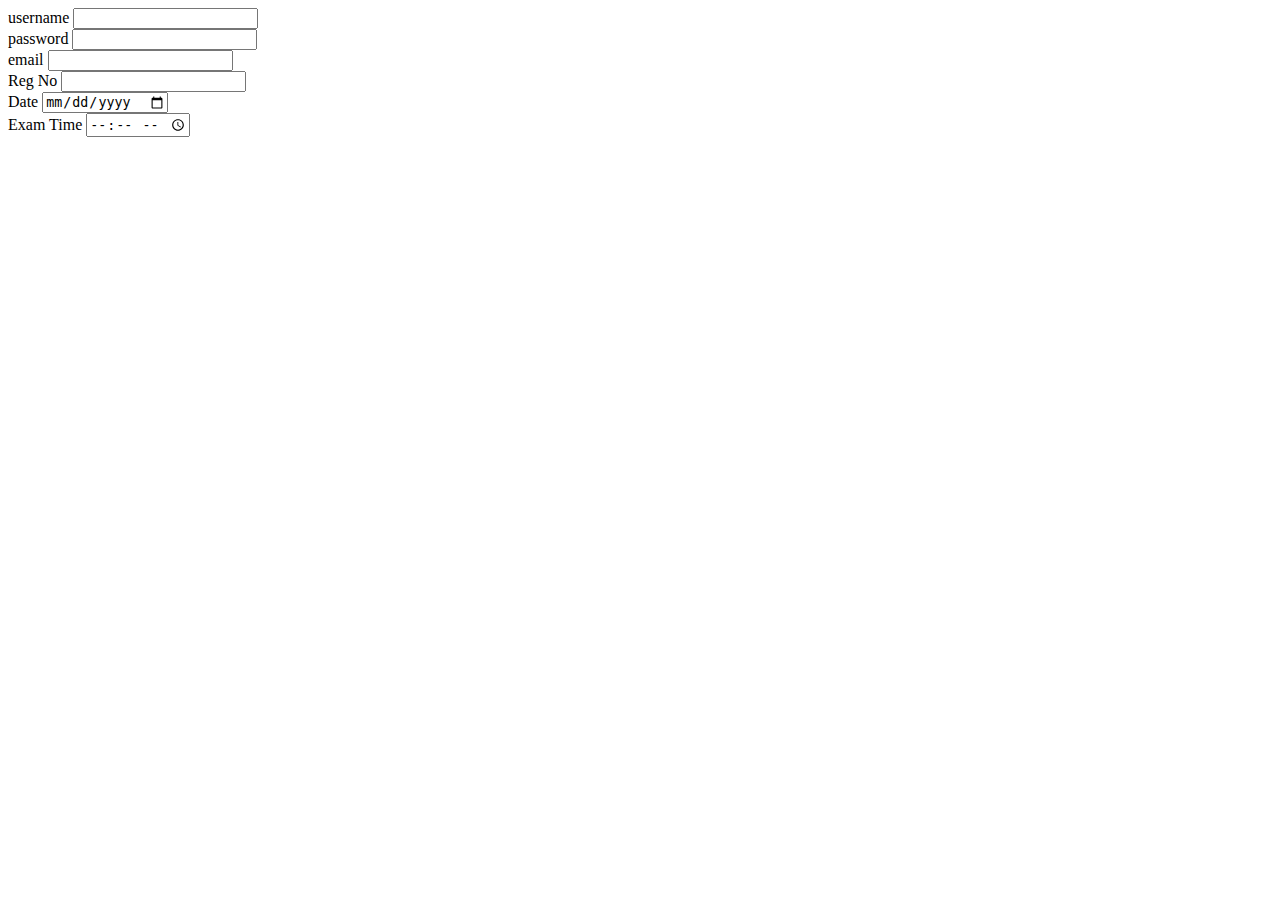
==== form.html @ 5aded798 "forms" ====
<!DOCTYPE html>
<html lang="en">
<head>
    <meta charset="UTF-8">
    <meta name="viewport" content="width=device-width, initial-scale=1.0">
    <title>Forms</title>
</head>
<body>
     <form action="/action">
        username
        <input type="text"/>
        <br>
        password
        <input type="password"/>
        <br>
        email
        <input type="email"/>
        <br>
        Reg No
        <input type="number"/>
        <br>
        Date
        <input type="date"/>
        <br>
        Exam Time
        <input type="time"/>


     </form>
</body>
</html>
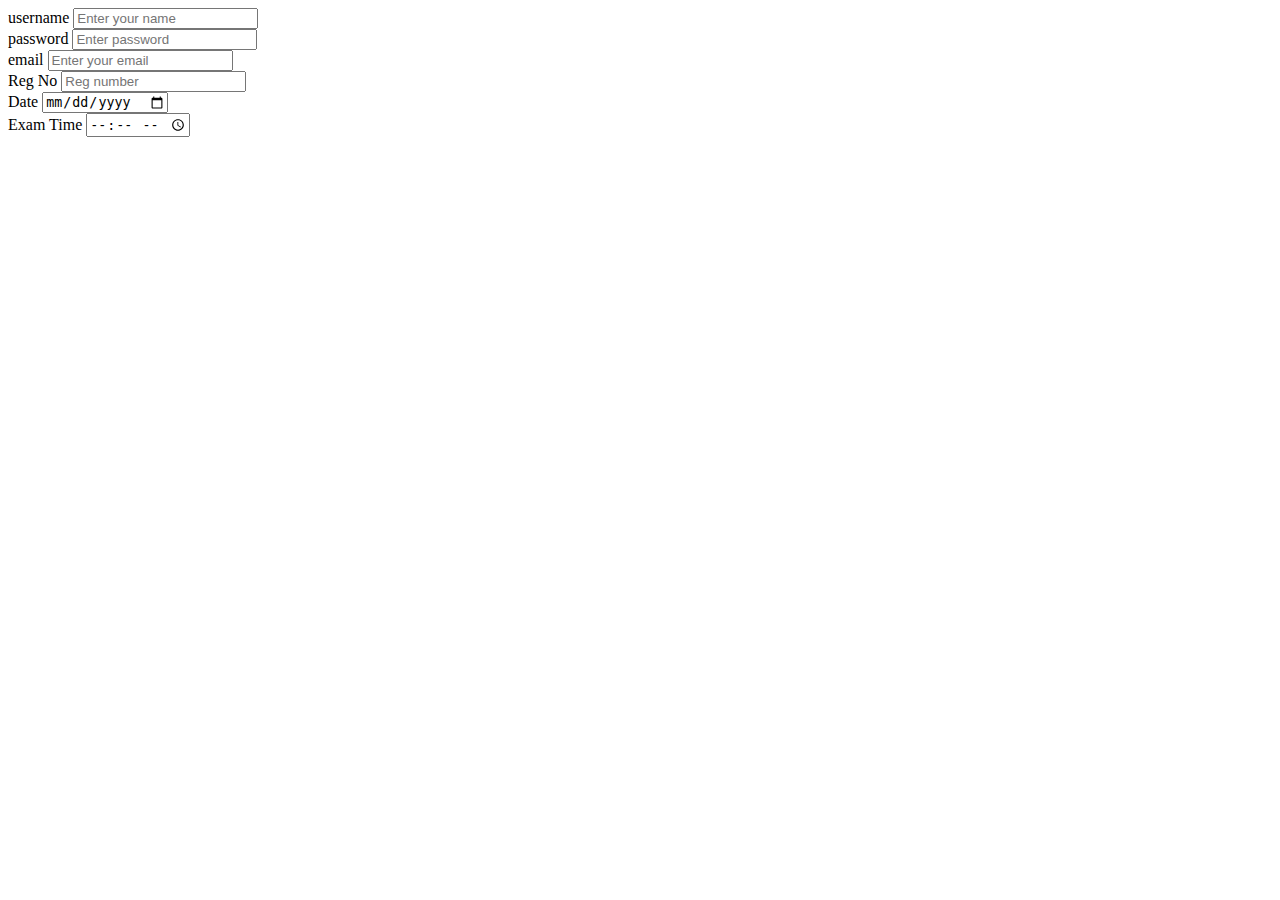
==== commit 0d9fa7c0: "using label in input forms" ====
--- a/form.html
+++ b/form.html
@@ -7,23 +7,38 @@
 </head>
 <body>
      <form action="/action">
-        username
-        <input type="text"/>
+        <label>
+            username
+            <input type="text" placeholder="Enter your name"/>
+        </label>
         <br>
-        password
-        <input type="password"/>
+        <label>
+            password
+            <input type="password" placeholder="Enter password"/>
+        </label>
+         
         <br>
-        email
-        <input type="email"/>
+        <label>
+            email
+        <input type="email" placeholder="Enter your email"/>
+        </label>
+         
         <br>
-        Reg No
-        <input type="number"/>
+        
+        <label>
+            Reg No
+        <input type="number" placeholder="Reg number"/>
+        </label>
         <br>
-        Date
-        <input type="date"/>
+         <label>
+            Date
+        <input type="date" placeholder="Enter date"/>
+         </label>
         <br>
-        Exam Time
+         <label>
+            Exam Time
         <input type="time"/>
+         </label>
 
 
      </form>
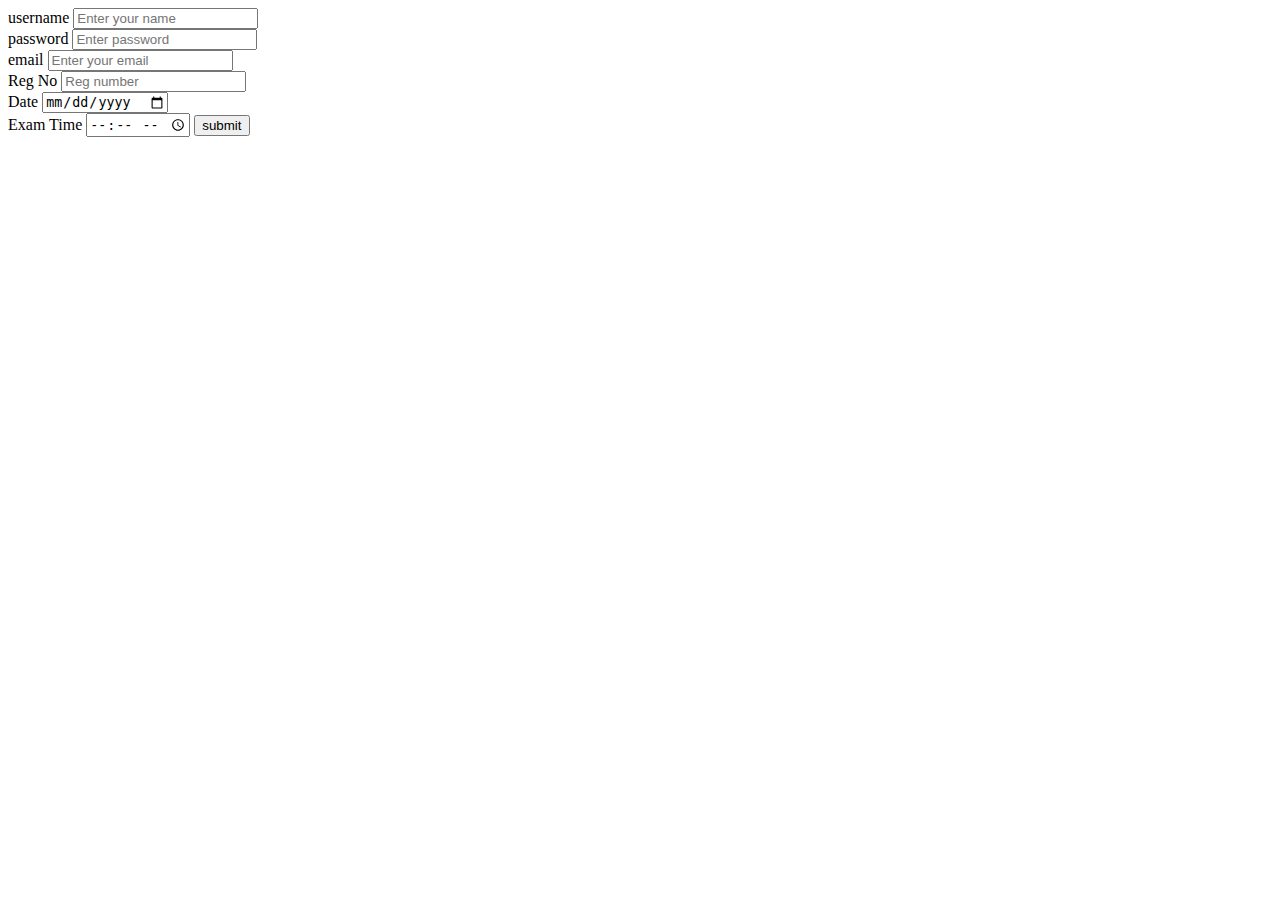
==== commit a5c4068b: "create a registration form" ====
--- a/form.html
+++ b/form.html
@@ -40,7 +40,7 @@
         <input type="time"/>
          </label>
 
-
+         <button> submit</button>
      </form>
 </body>
 </html>